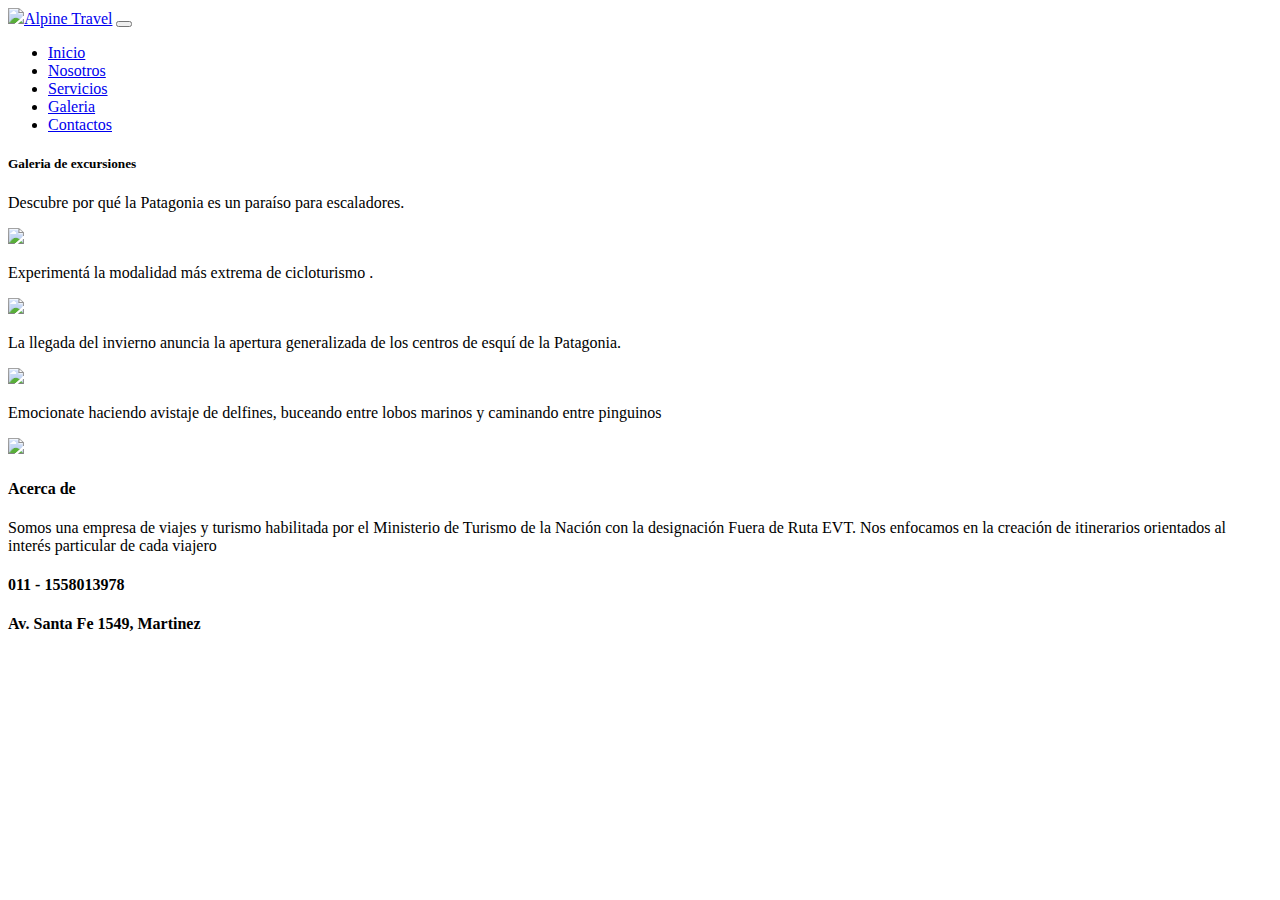
==== pages/galeria.html @ 2ef59b8b "Tercer entrega proyecto final" ====
<!DOCTYPE html>
<html lang="en">
<head>
    <meta charset="UTF-8">
    <meta http-equiv="X-UA-Compatible" content="IE=edge">
    <meta name="viewport" content="width=device-width, initial-scale=1.0">
    <title>Document</title>
    <script src="https://kit.fontawesome.com/0109008932.js" crossorigin="anonymous"></script>
    <link href="https://cdn.jsdelivr.net/npm/bootstrap@5.1.3/dist/css/bootstrap.min.css" rel="stylesheet" integrity="sha384-1BmE4kWBq78iYhFldvKuhfTAU6auU8tT94WrHftjDbrCEXSU1oBoqyl2QvZ6jIW3" crossorigin="anonymous">
    <link href="https://cdn.jsdelivr.net/npm/bootstrap@5.1.3/dist/css/bootstrap.min.css" rel="stylesheet" integrity="sha384-1BmE4kWBq78iYhFldvKuhfTAU6auU8tT94WrHftjDbrCEXSU1oBoqyl2QvZ6jIW3" crossorigin="anonymous">
    <link rel="stylesheet" href="../assets/css/style.css">
</head>
<body>
    <header>
        <nav class="navbar navbar-expand-lg navbar navbar-dark bg-dark">
            <div class="container-fluid">
                <img src="../img/LOGO.png" class="logo"><a class="navbar-brand" href="#">Alpine Travel</a> 
              <button class="navbar-toggler" type="button" data-bs-toggle="collapse" data-bs-target="#navbarNav" aria-controls="navbarNav" aria-expanded="false" aria-label="Toggle navigation">
                <span class="navbar-toggler-icon"></span>
              </button>
              <div class="collapse navbar-collapse" id="navbarNav">
                <ul class="navbar-nav">
                  <li class="nav-item">
                    <a class="nav-link active" aria-current="page" href="../index.html">Inicio</a>
                  </li>
                  <li class="nav-item">
                    <a class="nav-link active" href="./nosotros.html">Nosotros</a>
                  </li>
                  <li class="nav-item">
                    <a class="nav-link active" href="./servicios.html">Servicios</a>
                  </li>
                  <li class="nav-item">
                    <a class="nav-link active" href="../pages/galeria.html">Galeria</a>
                  </li>
                  <li class="nav-item">
                    <a class="nav-link active" href="./contactos.html">Contactos</a>
                  </li>
                  
                  </li>
                </ul>
              </div>
            </div>
          </nav>
    </header>
    <main class="maingaleria">
       <section class="d-flex flex-column text-center">
           <h5 class="p-2">Galeria de excursiones</h5>
           <p>Descubre por qué la Patagonia es un paraíso para escaladores.</p>
           <div><img class="img-fluid" src="/img/galeria1.jpg"></div>
       </section>

       <section class="d-flex flex-column text-center">
        <p class="mt-2">Experimentá la modalidad más extrema de cicloturismo   .</p>
        <div><img class="img-fluid" src="/img/galeria2.jpg"></div>
    </section>

    <section class="d-flex flex-column text-center">
        <p class="mt-2">La llegada del invierno anuncia la apertura generalizada de los centros de esquí de la Patagonia.</p>
        <div><img class="img-fluid" src="/img/galeria3.jpg"></div>
    </section>

    <section class="d-flex flex-column text-center p-3">
        <p class="mt-2">Emocionate haciendo avistaje de delfines, buceando entre lobos marinos y caminando entre pinguinos </p>
        <div><img class="img-fluid" src="/img/galeria4.jpg"></div>
    </section>
    </main>

    <footer class="text-center p-4">

      <h4>Acerca de</h4>
      <p>Somos una empresa de viajes y turismo habilitada por el Ministerio de Turismo de la Nación con la designación Fuera de Ruta EVT.

        Nos enfocamos en la creación de itinerarios orientados al interés particular de cada viajero</p>
      <h4>011 - 1558013978</h4>
      <h4>Av. Santa Fe 1549, Martinez</h4>

      <div>
        <i class="fa-brands fa-facebook-f"></i>
        <i class="fa-brands fa-instagram"></i>
        <i class="fa-brands fa-whatsapp"></i>
      </div>

    </footer>
    
    

    <script src="https://cdn.jsdelivr.net/npm/bootstrap@5.1.3/dist/js/bootstrap.bundle.min.js" integrity="sha384-ka7Sk0Gln4gmtz2MlQnikT1wXgYsOg+OMhuP+IlRH9sENBO0LRn5q+8nbTov4+1p" crossorigin="anonymous"></script>      

</body>
</html>
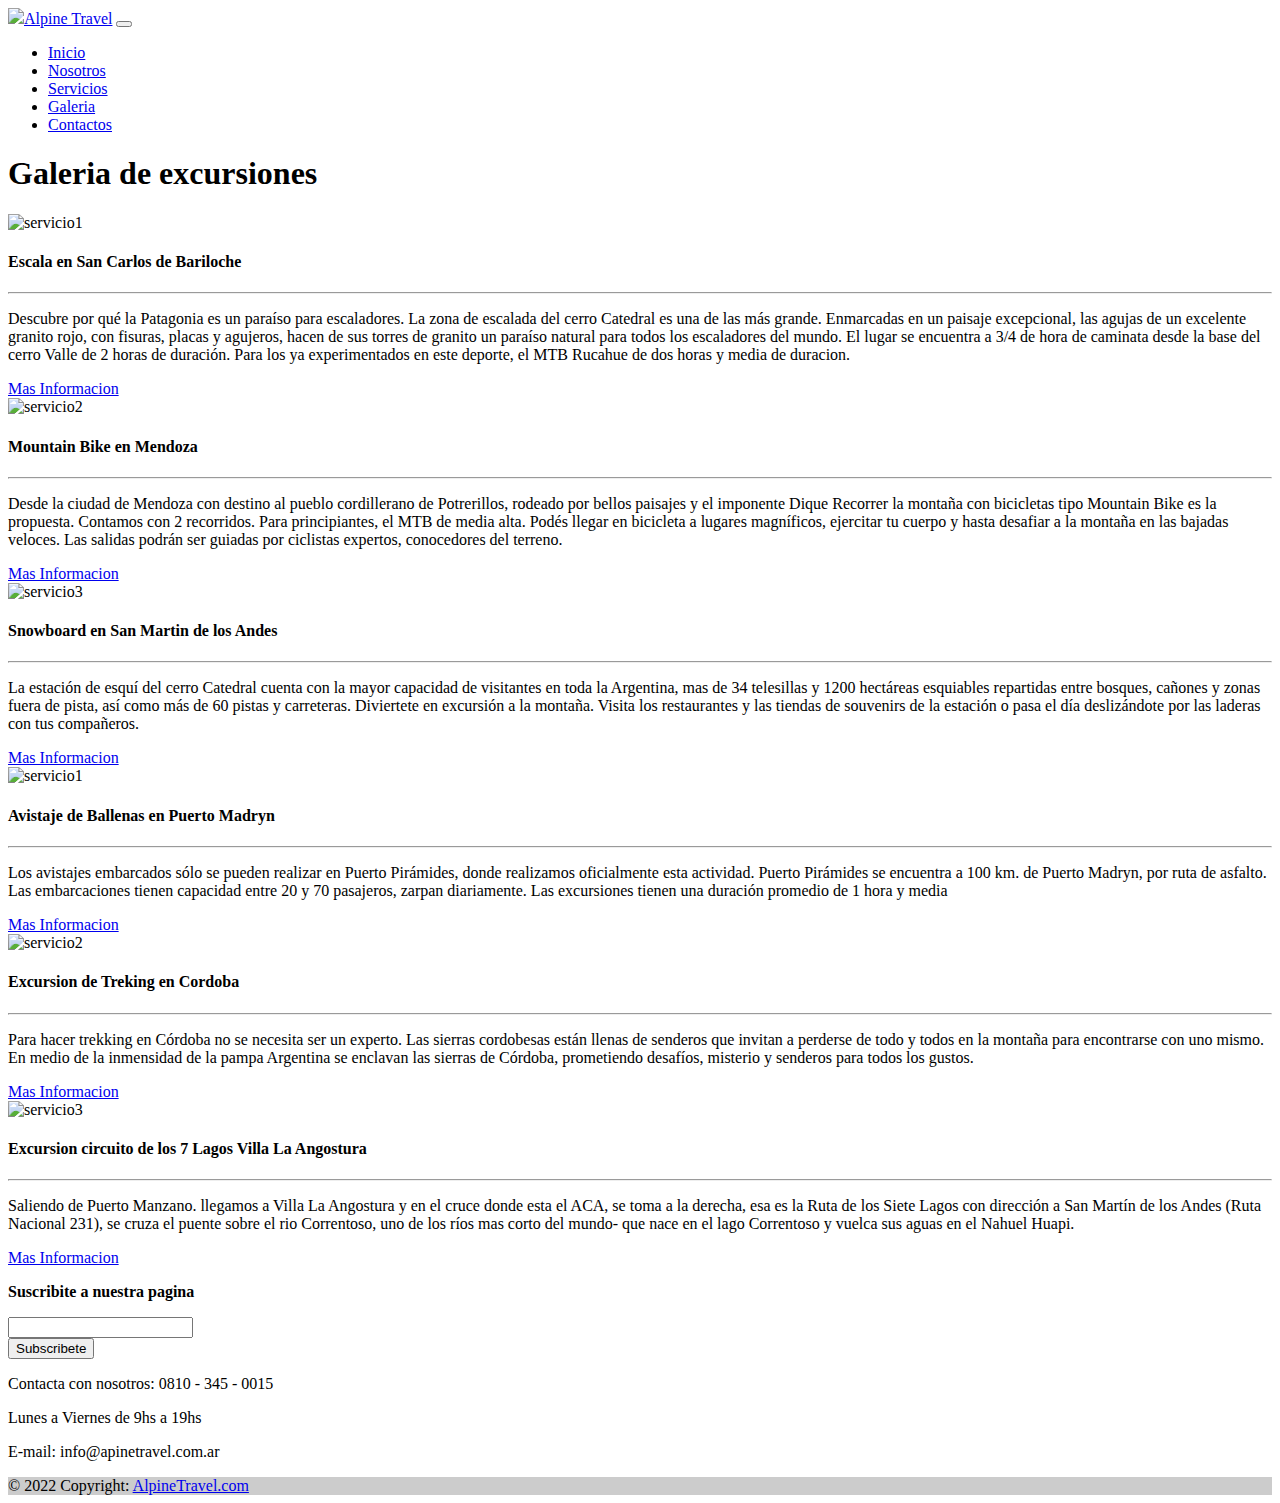
==== commit 5b70e382: "Se agrega SEO" ====
--- a/pages/galeria.html
+++ b/pages/galeria.html
@@ -4,7 +4,8 @@
     <meta charset="UTF-8">
     <meta http-equiv="X-UA-Compatible" content="IE=edge">
     <meta name="viewport" content="width=device-width, initial-scale=1.0">
-    <title>Document</title>
+    <meta name="description" content="Nuestra empresa de viajes ofrece las mejores excursiones dentro de cada paquete">
+    <title>Alpine Travel</title>
     <script src="https://kit.fontawesome.com/0109008932.js" crossorigin="anonymous"></script>
     <link href="https://cdn.jsdelivr.net/npm/bootstrap@5.1.3/dist/css/bootstrap.min.css" rel="stylesheet" integrity="sha384-1BmE4kWBq78iYhFldvKuhfTAU6auU8tT94WrHftjDbrCEXSU1oBoqyl2QvZ6jIW3" crossorigin="anonymous">
     <link href="https://cdn.jsdelivr.net/npm/bootstrap@5.1.3/dist/css/bootstrap.min.css" rel="stylesheet" integrity="sha384-1BmE4kWBq78iYhFldvKuhfTAU6auU8tT94WrHftjDbrCEXSU1oBoqyl2QvZ6jIW3" crossorigin="anonymous">
@@ -14,26 +15,26 @@
     <header>
         <nav class="navbar navbar-expand-lg navbar navbar-dark bg-dark">
             <div class="container-fluid">
-                <img src="../img/LOGO.png" class="logo"><a class="navbar-brand" href="#">Alpine Travel</a> 
+                <img src="../img/LOGO.png" class="logo"><a class="navbar-brand" href="../index.html">Alpine Travel</a> 
               <button class="navbar-toggler" type="button" data-bs-toggle="collapse" data-bs-target="#navbarNav" aria-controls="navbarNav" aria-expanded="false" aria-label="Toggle navigation">
                 <span class="navbar-toggler-icon"></span>
               </button>
               <div class="collapse navbar-collapse" id="navbarNav">
                 <ul class="navbar-nav">
                   <li class="nav-item">
-                    <a class="nav-link active" aria-current="page" href="../index.html">Inicio</a>
-                  </li>
-                  <li class="nav-item">
-                    <a class="nav-link active" href="./nosotros.html">Nosotros</a>
-                  </li>
-                  <li class="nav-item">
-                    <a class="nav-link active" href="./servicios.html">Servicios</a>
+                    <a class="nav-link" aria-current="page" href="../index.html">Inicio</a>
+                  </li>
+                  <li class="nav-item">
+                    <a class="nav-link" href="./nosotros.html">Nosotros</a>
+                  </li>
+                  <li class="nav-item">
+                    <a class="nav-link" href="./servicios.html">Servicios</a>
                   </li>
                   <li class="nav-item">
                     <a class="nav-link active" href="../pages/galeria.html">Galeria</a>
                   </li>
                   <li class="nav-item">
-                    <a class="nav-link active" href="./contactos.html">Contactos</a>
+                    <a class="nav-link " href="./contactos.html">Contactos</a>
                   </li>
                   
                   </li>
@@ -42,44 +43,163 @@
             </div>
           </nav>
     </header>
-    <main class="maingaleria">
-       <section class="d-flex flex-column text-center">
-           <h5 class="p-2">Galeria de excursiones</h5>
-           <p>Descubre por qué la Patagonia es un paraíso para escaladores.</p>
-           <div><img class="img-fluid" src="/img/galeria1.jpg"></div>
-       </section>
-
-       <section class="d-flex flex-column text-center">
-        <p class="mt-2">Experimentá la modalidad más extrema de cicloturismo   .</p>
-        <div><img class="img-fluid" src="/img/galeria2.jpg"></div>
-    </section>
-
-    <section class="d-flex flex-column text-center">
-        <p class="mt-2">La llegada del invierno anuncia la apertura generalizada de los centros de esquí de la Patagonia.</p>
-        <div><img class="img-fluid" src="/img/galeria3.jpg"></div>
-    </section>
-
-    <section class="d-flex flex-column text-center p-3">
-        <p class="mt-2">Emocionate haciendo avistaje de delfines, buceando entre lobos marinos y caminando entre pinguinos </p>
-        <div><img class="img-fluid" src="/img/galeria4.jpg"></div>
-    </section>
+    <main>
+        <!--DIV CONTNEDOR 1 -->
+        <div class="container text-center mt-5">
+          <h1>Galeria de excursiones</h1>
+          <div class="row mt-4">
+              <div class="col-sm-12 col-md-4 col-lg-4 py-3">
+                  <div class="card shadow">
+                      <img src="../img/Galeria01.jpg" alt="servicio1" class="card-img-top">
+                      <div class="card-body">
+                          <h4>Escala en San Carlos de Bariloche</h4><hr>
+                          <p>Descubre por qué la Patagonia es un paraíso para escaladores. La zona de escalada del cerro Catedral es una de las más grande. Enmarcadas en un paisaje excepcional, las agujas de un excelente granito rojo, con fisuras, placas y agujeros, hacen de sus torres de granito un paraíso natural para todos los escaladores del mundo. El lugar se encuentra a 3/4 de hora de caminata desde la base del cerro Valle de 2 horas de duración. Para los ya experimentados en este deporte, el MTB Rucahue de dos horas y media de duracion.</p>
+                          <a href="https://www.whatsapp.com/" class="btn btn-primary">Mas Informacion</a>
+                      </div>
+                  </div>
+              </div>
+              <div class="col-sm-12 col-md-4 col-lg-4 py-3">
+                  <div class="card shadow">
+                      <img src="../img/Galeria 02.jpg" alt="servicio2" class="card-img-top">
+                      <div class="card-body">
+                          <h4>Mountain Bike en Mendoza</h4><hr>
+                          <p>Desde la ciudad de Mendoza con destino al pueblo cordillerano de Potrerillos, rodeado por bellos paisajes y el imponente Dique Recorrer la montaña con bicicletas tipo Mountain Bike es la propuesta. Contamos con 2 recorridos. Para principiantes, el MTB de media alta. Podés llegar en bicicleta a lugares magníficos, ejercitar tu cuerpo y hasta desafiar a la montaña en las bajadas veloces. Las salidas podrán ser guiadas por ciclistas expertos, conocedores del terreno. </p>
+                          
+                          <a href="https://www.whatsapp.com/" class="btn btn-primary">Mas Informacion</a>
+                      </div>
+                  </div>
+              </div>
+              <div class="col-sm-12 col-md-4 col-lg-4 py-3">
+                  <div class="card shadow">
+                      <img src="../img/Galeri03.jpg" alt="servicio3" class="card-img-top">
+                      <div class="card-body">
+                          <h4>Snowboard en San Martin de los Andes</h4><hr>
+                          <p>La estación de esquí del cerro Catedral cuenta con la mayor capacidad de visitantes en toda la Argentina, mas de 34 telesillas y 1200 hectáreas esquiables repartidas entre bosques, cañones y zonas fuera de pista, así como más de 60 pistas y carreteras. Diviertete en excursión a la montaña. Visita los restaurantes y las tiendas de souvenirs de la estación o pasa el día deslizándote por las laderas con tus compañeros.</p>
+                          <a href="https://www.whatsapp.com/" class="btn btn-primary">Mas Informacion</a>
+                      </div>
+                  </div>
+              </div>
+          </div>
+      </div>
+
+       <!--DIV CONTNEDOR 2 -->
+       <div class="container text-center mt-5">
+        <div class="row mt-4">
+            <div class="col-sm-12 col-md-4 col-lg-4 py-3">
+                <div class="card shadow">
+                    <img src="../img/Galeria04.jpg" alt="servicio1" class="card-img-top">
+                    <div class="card-body">
+                        <h4>Avistaje de Ballenas en Puerto Madryn</h4><hr>
+                        <p>Los avistajes embarcados sólo se pueden realizar en Puerto Pirámides, donde realizamos oficialmente esta actividad. Puerto Pirámides se encuentra a 100 km. de Puerto Madryn, por ruta de asfalto. Las embarcaciones tienen capacidad entre 20 y 70 pasajeros, zarpan diariamente. Las excursiones tienen una duración promedio de 1 hora y media</p>
+                        <a href="https://www.whatsapp.com/" class="btn btn-primary">Mas Informacion</a>
+                    </div>
+                </div>
+            </div>
+            <div class="col-sm-12 col-md-4 col-lg-4 py-3">
+                <div class="card shadow">
+                    <img src="../img/Galeria05.jpg" alt="servicio2" class="card-img-top">
+                    <div class="card-body">
+                        <h4>Excursion de Treking en Cordoba</h4><hr>
+                        <p>Para hacer trekking en Córdoba no se necesita ser un experto. Las sierras cordobesas están llenas de senderos que invitan a perderse de todo y todos en la montaña para encontrarse con uno mismo. En medio de la inmensidad de la pampa Argentina se enclavan las sierras de Córdoba, prometiendo desafíos, misterio y senderos para todos los gustos.</p>
+                        
+                        <a href="https://www.whatsapp.com/" class="btn btn-primary">Mas Informacion</a>
+                    </div>
+                </div>
+            </div>
+            <div class="col-sm-12 col-md-4 col-lg-4 py-3">
+                <div class="card shadow">
+                    <img src="../img/Galeria06.jpg" alt="servicio3" class="card-img-top">
+                    <div class="card-body">
+                        <h4>Excursion circuito de los 7 Lagos Villa La Angostura</h4><hr>
+                        <p>Saliendo de Puerto Manzano. llegamos a Villa La Angostura y en el cruce donde esta el ACA, se toma a la derecha, esa es la Ruta de los Siete Lagos con dirección a San Martín de los Andes (Ruta Nacional 231), se cruza el puente sobre el rio Correntoso, uno de los ríos mas corto del mundo- que nace en el lago Correntoso y vuelca sus aguas en el Nahuel Huapi.</p>
+                        <a href="https://www.whatsapp.com/" class="btn btn-primary">Mas Informacion</a>
+                    </div>
+                </div>
+            </div>
+        </div>
+    </div> 
     </main>
 
-    <footer class="text-center p-4">
-
-      <h4>Acerca de</h4>
-      <p>Somos una empresa de viajes y turismo habilitada por el Ministerio de Turismo de la Nación con la designación Fuera de Ruta EVT.
-
-        Nos enfocamos en la creación de itinerarios orientados al interés particular de cada viajero</p>
-      <h4>011 - 1558013978</h4>
-      <h4>Av. Santa Fe 1549, Martinez</h4>
-
-      <div>
-        <i class="fa-brands fa-facebook-f"></i>
-        <i class="fa-brands fa-instagram"></i>
-        <i class="fa-brands fa-whatsapp"></i>
+    <footer class="bg-dark text-center text-white">
+      <!-- Grid container -->
+      <div class="container p-4">
+    
+        <!-- Section: Social media -->
+        <section class="mb-4">
+          <!-- Facebook -->
+          <a class="btn btn-primary btn-floating m-1" style="background-color: #3b5998" href="https://www.facebook.com/" role="button"><i class="fab fa-facebook-f"></i></a>
+    
+          <!-- Twitter -->
+          <a class="btn btn-primary btn-floating m-1" style="background-color: #55acee" href="https://twitter.com/" role="button"><i class="fab fa-twitter"></i></a>
+    
+          <!-- Google -->
+          <a class="btn btn-primary btn-floating m-1" style="background-color: #dd4b39" href="https://mail.google.com/" role="button"><i class="fab fa-google"></i></a>
+    
+          <!-- Instagram -->
+          <a class="btn btn-primary btn-floating m-1" style="background-color: #ac2bac" href="https://www.instagram.com/" role="button"><i class="fab fa-instagram"></i></a>
+    
+          <!-- Linkedin -->
+          <a class="btn btn-primary btn-floating m-1" style="background-color: #0082ca" href="https://www.linkedin.com/" role="button"><i class="fab fa-linkedin-in"></i></a>
+          <!-- Github -->
+          <a class="btn btn-primary btn-floating m-1" style="background-color: #333333" href="https://github.com/" role="button"><i class="fab fa-github"></i></a>
+        </section>
+        <!-- Section: Social media -->
+    
+    
+        <!-- Section: Form -->
+        <section class="">
+          <form action="">
+            <!--Grid row-->
+            <div class="row d-flex justify-content-center">
+              <!--Grid column-->
+              <div class="col-auto">
+                <p class="pt-2">
+                  <strong>Suscribite a nuestra pagina</strong>
+                </p>
+              </div>
+              <!--Grid column-->
+    
+              <!--Grid column-->
+              <div class="col-md-5 col-12">
+                <!-- Email input -->
+                <div class="form-outline form-white mb-4">
+                  <input type="email" id="form5Example2" class="form-control" />
+                  <label class="form-label" for="form5Example2"></label>
+                </div>
+              </div>
+              <!--Grid column-->
+    
+              <!--Grid column-->
+              <div class="col-auto">
+    
+                <!-- Submit button -->
+                <button type="submit" class="btn btn-outline-light mb-4">
+                  Subscribete
+                </button>
+              </div>
+              <!--Grid column-->
+            </div>
+            <!--Grid row-->
+          </form>
+        </section>
+        <!-- Section: Form -->
+    
+    
+        <!-- Section: Text -->
+        <section class="mb-4">
+          <p>Contacta con nosotros: 0810 - 345 - 0015</p>
+          <p>Lunes a Viernes de 9hs a 19hs</p>
+          <p>E-mail: info@apinetravel.com.ar</p>
+        </section>
+        <!-- Section: Text -->
+
+      <!-- Copyright -->
+      <div class="text-center p-3" style="background-color: rgba(0, 0, 0, 0.2)">
+        © 2022 Copyright:
+        <a class="text-white" href="#">AlpineTravel.com</a>
       </div>
-
+      <!-- Copyright -->
+    
     </footer>
     
     
